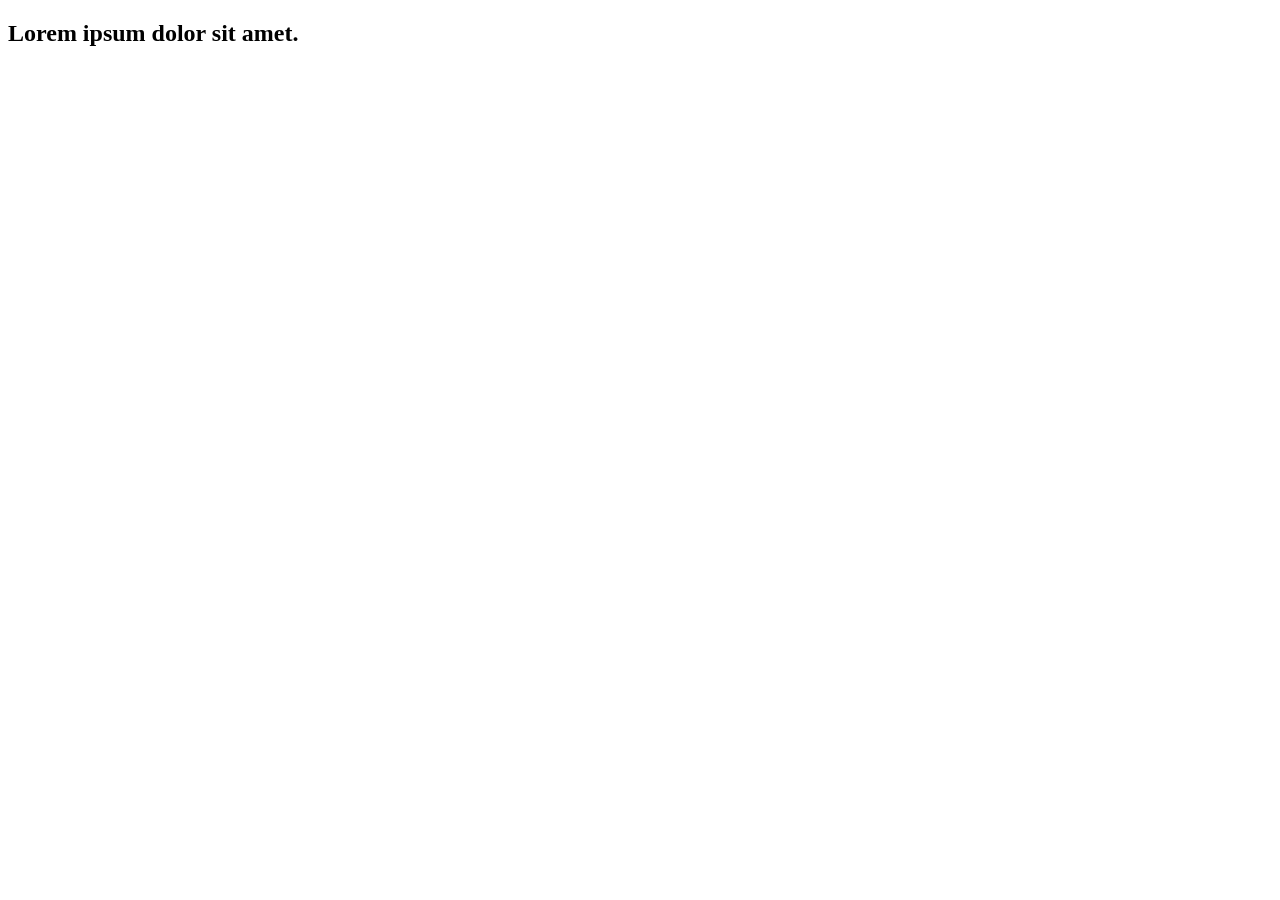
==== src/index.html @ a2fc1a76 "Initial commit" ====
<!DOCTYPE html>
<html lang="en">
  <head>
    <meta charset="UTF-8" />
    <link rel="icon" type="image/svg+xml" href="/favicon.svg" />
    <meta name="viewport" content="width=device-width, initial-scale=1.0" />
    <title>Vanilla App Template</title>
    <link rel="stylesheet" href="./css/styles.css" />
  </head>
  <body>
    <load ="partials/header.html" />

    <section>
      <h1>Lorem ipsum dolor sit amet.</h1>
      <!-- Path to images as from index.html file -->
      <img src="./img/javascript.svg" alt="" />
    </section>

    <!-- Loads the specified .html file -->
    <load ="partials/vite-promo.html" />

    <script type="module" src="./main.js"></script>
  </body>
</html>
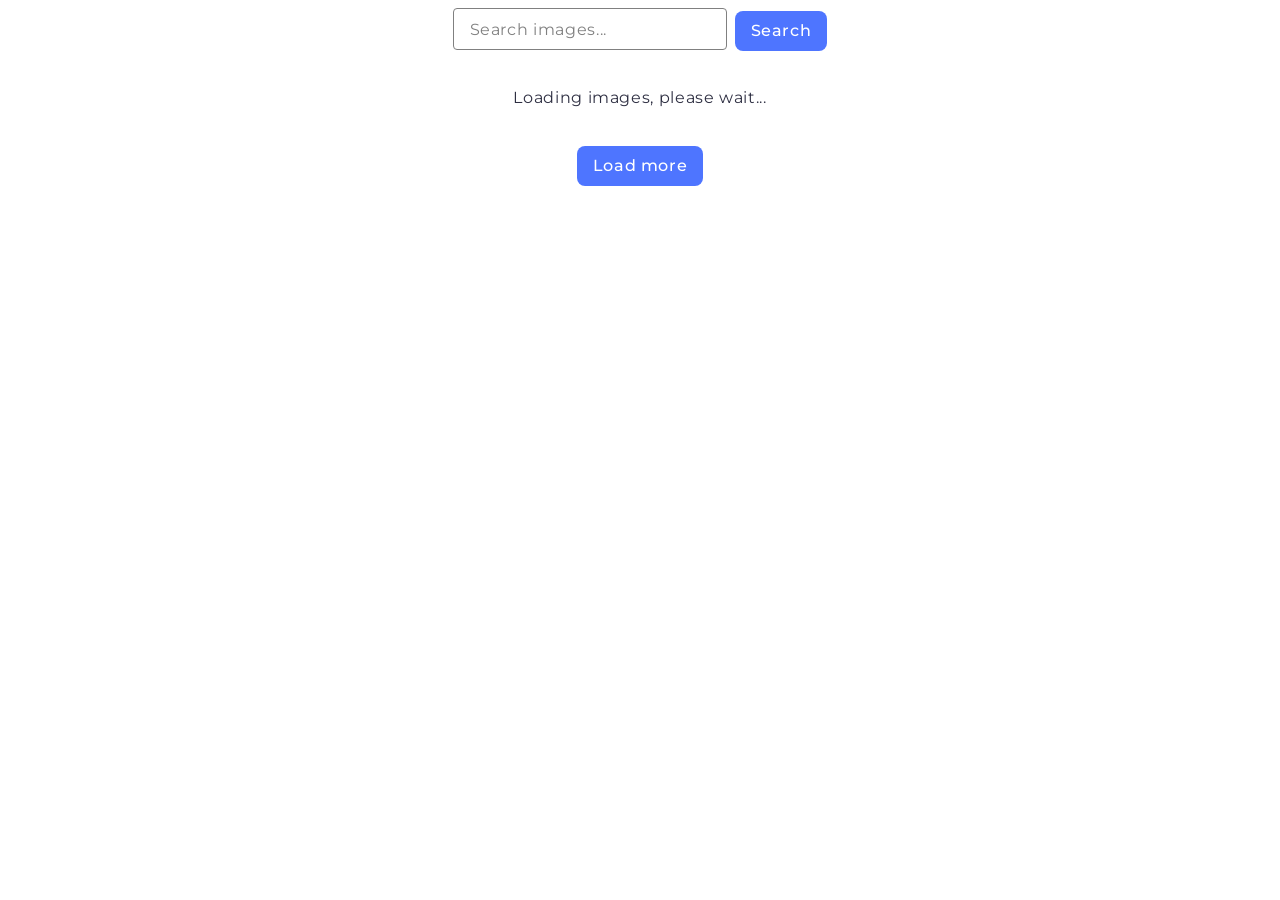
==== commit 076ebe0b: "Fully done hw-12" ====
--- a/src/index.html
+++ b/src/index.html
@@ -4,20 +4,34 @@
     <meta charset="UTF-8" />
     <link rel="icon" type="image/svg+xml" href="/favicon.svg" />
     <meta name="viewport" content="width=device-width, initial-scale=1.0" />
-    <title>Vanilla App Template</title>
+    <title>HW-12</title>
+    <link rel="preconnect" href="https://fonts.googleapis.com" />
+    <link rel="preconnect" href="https://fonts.gstatic.com" crossorigin />
+    <link
+      href="https://fonts.googleapis.com/css2?family=Montserrat:ital@0;1&display=swap"
+      rel="stylesheet"
+    />
+    <link rel="preconnect" href="https://fonts.googleapis.com" />
+    <link rel="preconnect" href="https://fonts.gstatic.com" crossorigin />
+    <link
+      href="https://fonts.googleapis.com/css2?family=Montserrat:ital,wght@0,500;1,500&display=swap"
+      rel="stylesheet"
+    />
     <link rel="stylesheet" href="./css/styles.css" />
   </head>
   <body>
-    <load ="partials/header.html" />
-
-    <section>
-      <h1>Lorem ipsum dolor sit amet.</h1>
-      <!-- Path to images as from index.html file -->
-      <img src="./img/javascript.svg" alt="" />
-    </section>
-
-    <!-- Loads the specified .html file -->
-    <load ="partials/vite-promo.html" />
+    <div class="container">
+      <form>
+        <input type="text" placeholder="Search images..." /><button
+          type="submit"
+        >
+          Search
+        </button>
+      </form>
+      <div class="loader">Loading images, please wait...</div>
+      <div class="gallery"></div>
+      <button type="submit" class="load-more">Load more</button>
+    </div>
 
     <script type="module" src="./main.js"></script>
   </body>
--- a/src/css/styles.css
+++ b/src/css/styles.css
@@ -0,0 +1,150 @@
+@import url('./reset.css');
+
+body {
+  display: flex;
+  justify-content: center;
+  align-items: center;
+}
+
+form {
+  display: flex;
+  justify-content: center;
+  align-items: center;
+  gap: 8px;
+}
+
+input {
+  width: 240px;
+  height: 40px;
+  border-radius: 4px;
+  border: 1px solid #808080;
+  padding: 0 16px;
+  font-family: 'Montserrat';
+  font-size: 16px;
+  font-style: normal;
+  font-weight: 400;
+  line-height: 1.5em;
+  letter-spacing: 0.04em;
+  margin-bottom: 4px;
+
+  transition: border 0.3s ease;
+}
+
+input::placeholder {
+  color: #808080;
+  font-family: 'Montserrat';
+  font-size: 16px;
+  font-style: normal;
+  font-weight: 400;
+  line-height: 1.5em;
+  letter-spacing: 0.04em;
+}
+
+input:hover {
+  border: 1px solid #000;
+}
+
+input:focus {
+  outline: none;
+  border: 1px solid #4e75ff !important;
+}
+
+button {
+  display: flex;
+  padding: 8px 16px;
+  justify-content: center;
+  align-items: center;
+  border-radius: 8px;
+  background-color: #4e75ff;
+  color: #fff;
+  font-family: 'Montserrat';
+  font-size: 16px;
+  font-style: normal;
+  font-weight: 500;
+  line-height: 1.5em;
+  letter-spacing: 0.04em;
+  border: none;
+
+  transition: background-color 0.3s ease;
+}
+
+button:hover {
+  background-color: #6c8cff;
+}
+
+.loader {
+  text-align: center;
+  margin-top: 32px;
+  color: #2e2f42;
+
+  font-family: 'Montserrat';
+  font-size: 16px;
+  font-style: normal;
+  font-weight: 400;
+  line-height: 1.5em;
+  letter-spacing: 0.04em;
+}
+
+.image-list {
+  display: flex;
+  justify-content: center;
+  align-items: flex-start;
+  flex-wrap: wrap;
+  gap: 8px;
+}
+
+.image-item {
+  width: calc(20% - 24px);
+  height: 200px;
+  object-fit: cover;
+  margin-top: 4px;
+  border: 1px solid #808080;
+  box-sizing: border-box;
+  overflow: hidden;
+}
+
+.image-container {
+  width: 100%;
+  height: 150px;
+}
+
+.image-info {
+  display: flex;
+  justify-content: space-around;
+  align-items: center;
+  gap: 4px;
+  width: calc(20% - 39px);
+  height: 50px;
+  position: absolute;
+  background-color: #fff;
+  border: 1px solid #808080;
+  border-top: none;
+  padding: 0 5px;
+}
+
+span {
+  color: #2e2f42;
+  font-family: 'Montserrat';
+  font-size: 10px;
+  font-style: normal;
+  font-weight: 400;
+  line-height: 2em;
+  letter-spacing: 0.04em;
+}
+
+.label {
+  color: #2e2f42;
+  font-family: 'Montserrat';
+  font-size: 10px;
+  font-style: normal;
+  font-weight: 600;
+  line-height: 1.33em;
+  letter-spacing: 0.04em;
+  margin-right: 8px;
+}
+
+.load-more {
+  margin-right: auto;
+  margin-left: auto;
+  margin-top: 36px;
+}
